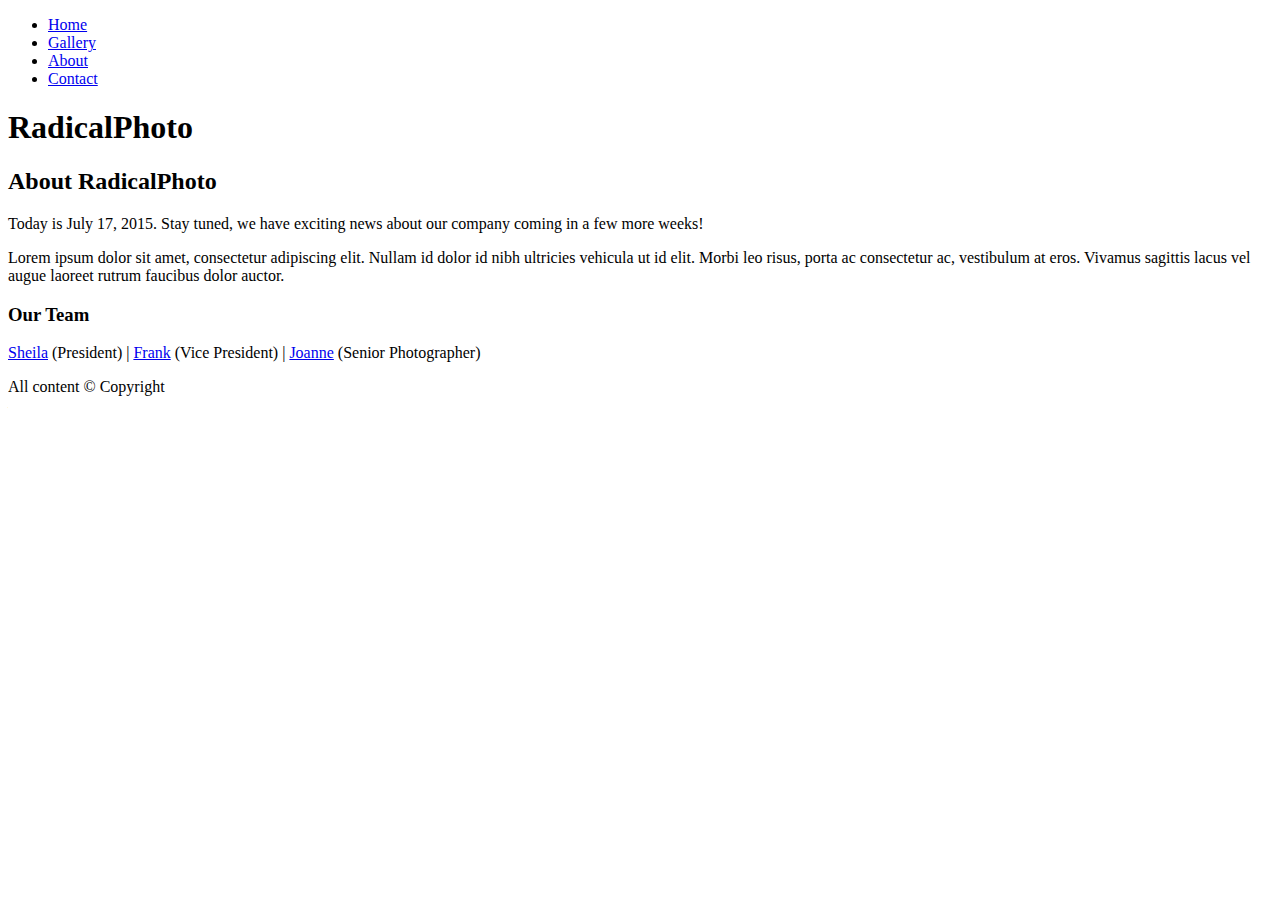
==== about.html @ 5841735b "Task complete" ====
<!DOCTYPE html>
<html>
<head>
	<title>RadicalPhoto About</title>
	<link href='http://fonts.googleapis.com/css?family=Gruppo' rel='stylesheet'>
	<link type="text/css" rel="stylesheet" href="css/radicalphoto.css">
</head>
<body>

<div id="header">
	<ul>
		<li><a href="index.html">Home</a></li>
		<li><a href="gallery.html">Gallery</a></li>
		<li><a href="about.html">About</a></li>
		<li><a href="contact.html">Contact</a>
	</ul>

	<h1>RadicalPhoto</h1>

</div>

<div id="main_wrapper">

	<div id="content">
	<h2>About RadicalPhoto</h2>

	<p>Today is <span>July 17, 2015</span>. Stay tuned, we have exciting news about our company coming in a few more weeks!</p>

	<p>Lorem ipsum dolor sit amet, consectetur adipiscing elit. Nullam id dolor id nibh ultricies vehicula ut id elit. Morbi leo risus, porta ac consectetur ac, vestibulum at eros. Vivamus sagittis lacus vel augue laoreet rutrum faucibus dolor auctor.</p>

	<h3>Our Team</h3>

	<p id="bios">
		<a href="sheila.html">Sheila</a> (President) | 
		<a href="frank.html">Frank</a> (Vice President) | 
		<a href="joanne.html">Joanne</a> (Senior Photographer)
	</p> 

	<div id="bio"></div>

	</div>

	<div id="footer">
	<p>All content &copy; Copyright</p>
	</div>

</div>
    
    <script src="http://ajax.googleapis.com/ajax/libs/jquery/1.11.2/jquery.min.js"></script>
    <script>
        var bio = $('#bio');
         bio.hide(600);
        $('#bios > a').mouseover(function(){
            var bio_src = $(this).attr('href') + ' #content';
            bio.load(bio_src);
            bio.slideDown(600);
        });
        
        $('#bios > a').mouseout(function(){
            bio.hide(600);
        });
        
        
    </script>
</body>
</html>
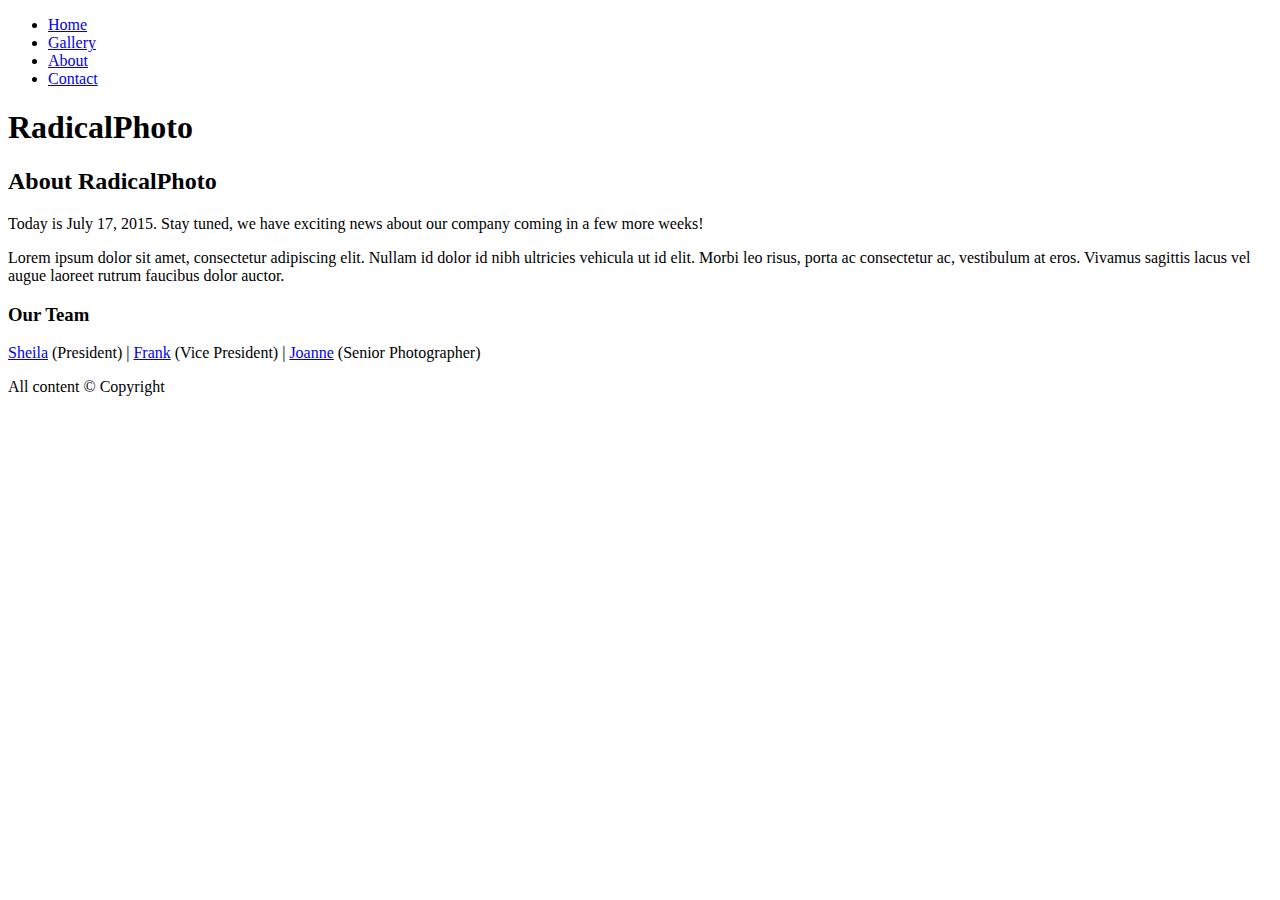
==== commit e425a08d: "about: click event is corrected" ====
--- a/about.html
+++ b/about.html
@@ -49,16 +49,25 @@
     <script src="http://ajax.googleapis.com/ajax/libs/jquery/1.11.2/jquery.min.js"></script>
     <script>
         var bio = $('#bio');
-         bio.hide(600);
-        $('#bios > a').mouseover(function(){
+                
+        $('#bios > a').click(function(event){
+            event.preventDefault();
             var bio_src = $(this).attr('href') + ' #content';
-            bio.load(bio_src);
-            bio.slideDown(600);
-        });
-        
-        $('#bios > a').mouseout(function(){
-            bio.hide(600);
-        });
+            
+            if (bio.is(":visible")){
+                bio.hide(600);
+                setTimeout(function(){
+                    bio.load(bio_src);
+                    bio.slideDown(800);
+                }, 500); 
+                    
+                
+            } else {
+                bio.load(bio_src); 
+                bio.slideDown(800);     
+            } 
+              
+        });        
         
         
     </script>
